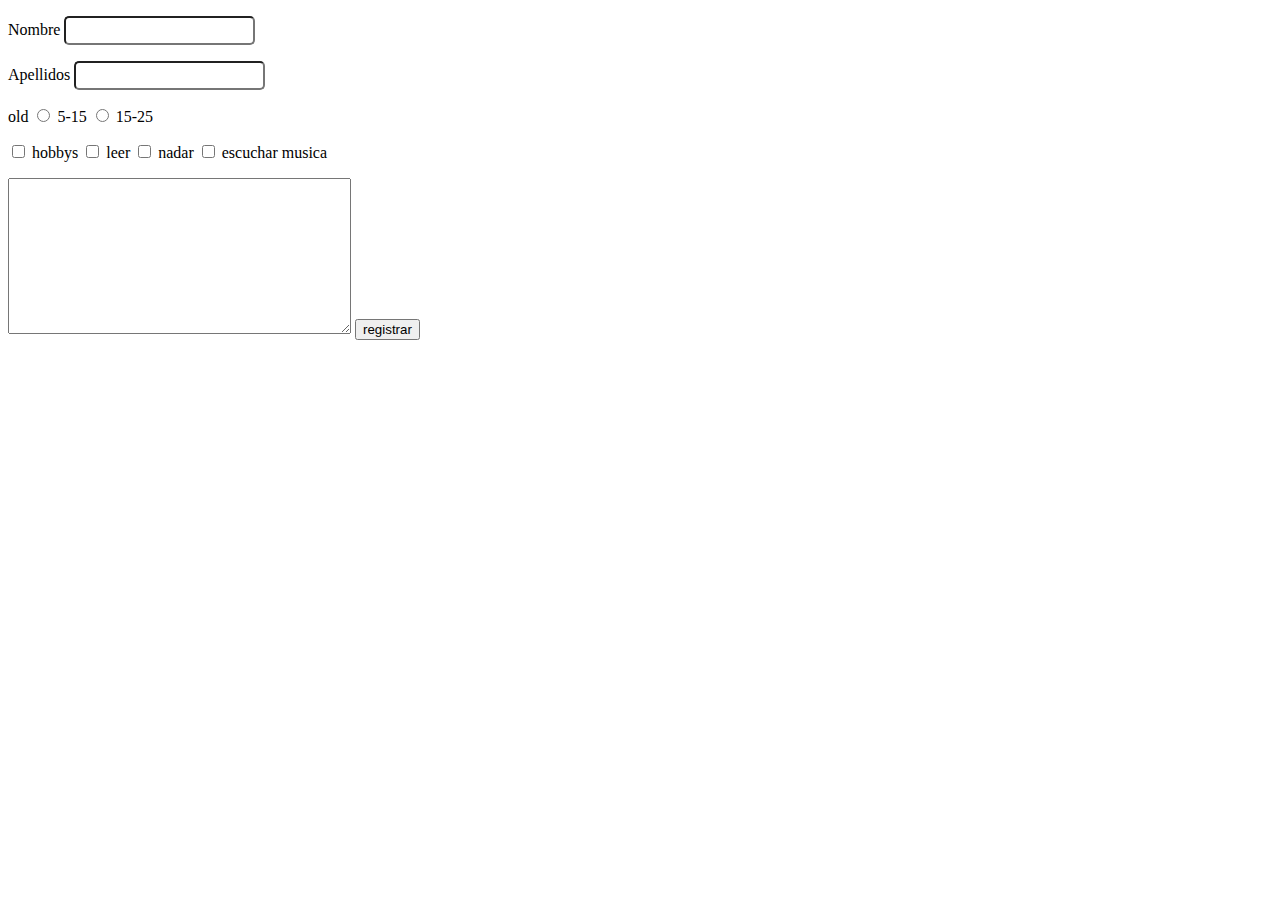
==== public/vainillajs-eventos/index.html @ 252395cf "carpetas nuevas" ====
<!DOCTYPE html>
<html>
<head>
	<title></title>
	<meta charset="UTF-8">
	<script
      src="https://code.jquery.com/jquery-3.2.1.js"
      integrity="sha256-DZAnKJ/6XZ9si04Hgrsxu/8s717jcIzLy3oi35EouyE="
      crossorigin="anonymous">
    </script>
    <script type="text/javascript" src="main.js"></script>
		<link rel="stylesheet" href="main.css">
</head>

<body>

	<form method="POST">
	<p>
		<label for="first_name">Nombre</label>
		<input type="text" name="first_name" id="first_name" required  class="imput-text"/>
	</p>

	<p>
		<label for="last_name">Apellidos</label>
		<input type="text" name="last_name" required  class="imput-text" id="last_name" />
	<p>
		<label for="">old</label>
		<input type="radio" name="old" value="5-15" id="edad" />
		<label for="edad_rango">  5-15</label>
		<input type="radio" name="old" value="15-25" id="edad" />
		<label>15-25</label>
	</p>

	<p>
		<input type="checkbox" name="hobbys" value="tecnologia" id="intereses" />
		<label for="">hobbys</label>
		<input type="checkbox" name="hobbys" value="tecnologia" id="tecnologia" />
		<label for="dev">leer</label>
		<input type="checkbox" name="hobbys" value="deportes"  id="deportes" />
		<label for="dev">nadar</label>
		<input type="checkbox" name="hobbys" value="desarrollo" id="desarrollo" />
		<label for="dev">escuchar musica</label>
	</p>




	<textarea type="textarea" name="textarea" value"textarea" rows="10" cols="40" id="textarea">

</textarea>


		<input type="submit" value="registrar"/>
	</form>
</body>
</html>
---- public/vainillajs-eventos/main.css ----
.imput-text {
  border-radius: 5px;
  padding: 5px;
}
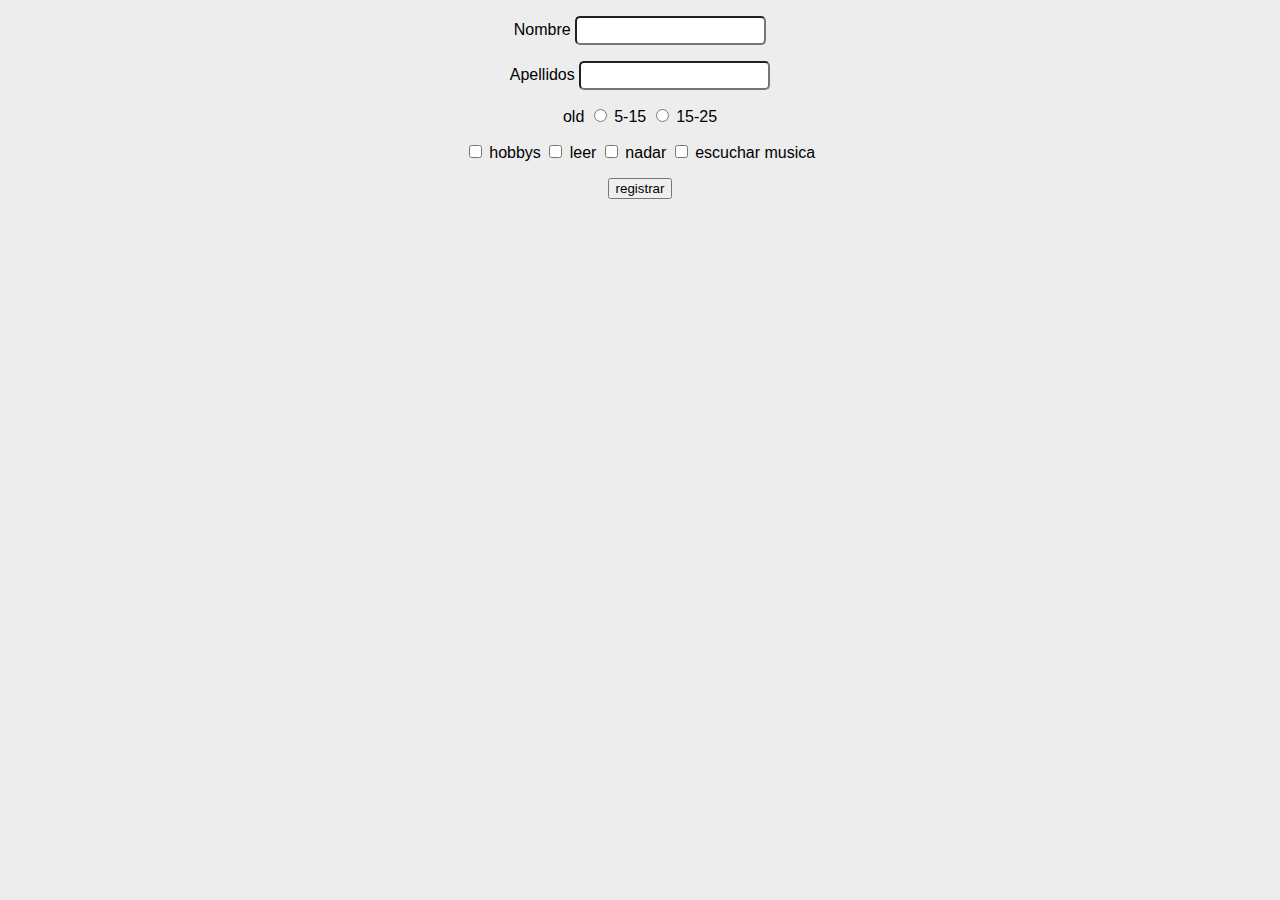
==== commit 4722957a: "nueva clase" ====
--- a/public/vainillajs-eventos/index.html
+++ b/public/vainillajs-eventos/index.html
@@ -45,12 +45,11 @@
 
 
 
-	<textarea type="textarea" name="textarea" value"textarea" rows="10" cols="40" id="textarea">
 
-</textarea>
 
 
 		<input type="submit" value="registrar"/>
 	</form>
+	<p id="message"></p>
 </body>
 </html>
--- a/public/vainillajs-eventos/main.css
+++ b/public/vainillajs-eventos/main.css
@@ -1,6 +1,12 @@
-
-
+body{
+  background: #ededed;
+  font-family: sans-serif;
+  text-align: center;
+}
 .imput-text {
   border-radius: 5px;
   padding: 5px;
 }
+#message{
+  display: block;
+}
